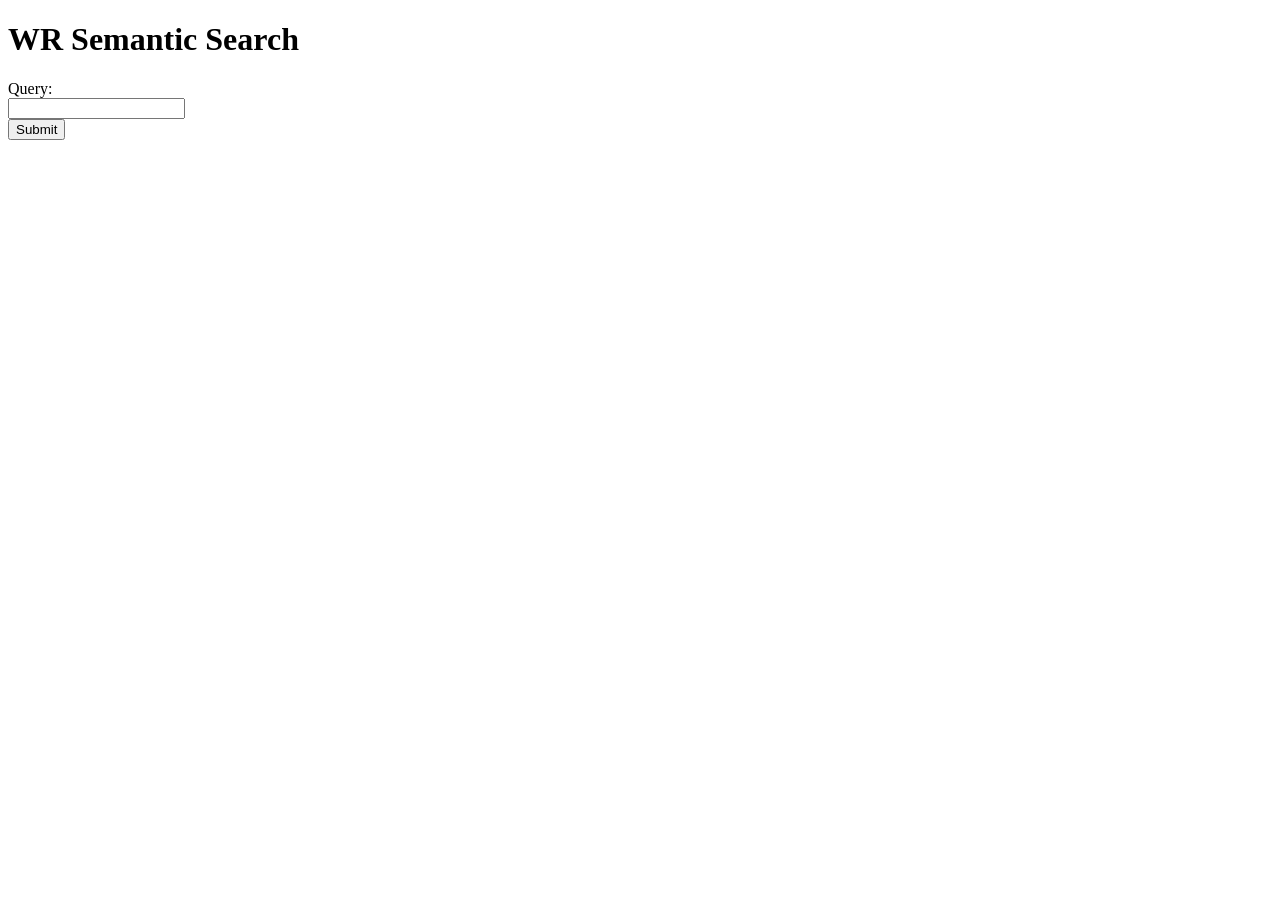
==== templates/index.html @ e62441e0 "Added working submit button in index.html" ====
<!DOCTYPE html>
<html lang="en">
<head>
    <title>WR Semantic Search</title>
</head>
<body>
    <h1>WR Semantic Search</h1>
    <form action="/search">
        <label for="query">Query:</label><br>
        <input type="text" id="search" name="query"><br>
        <!-- 
        <label for="num_results">Number of Results:</label><br>
        <input type="text" id="num_results" name="num_results" value="20"> 
        -->
        <input type="submit">
    </form>
</body>
</html>
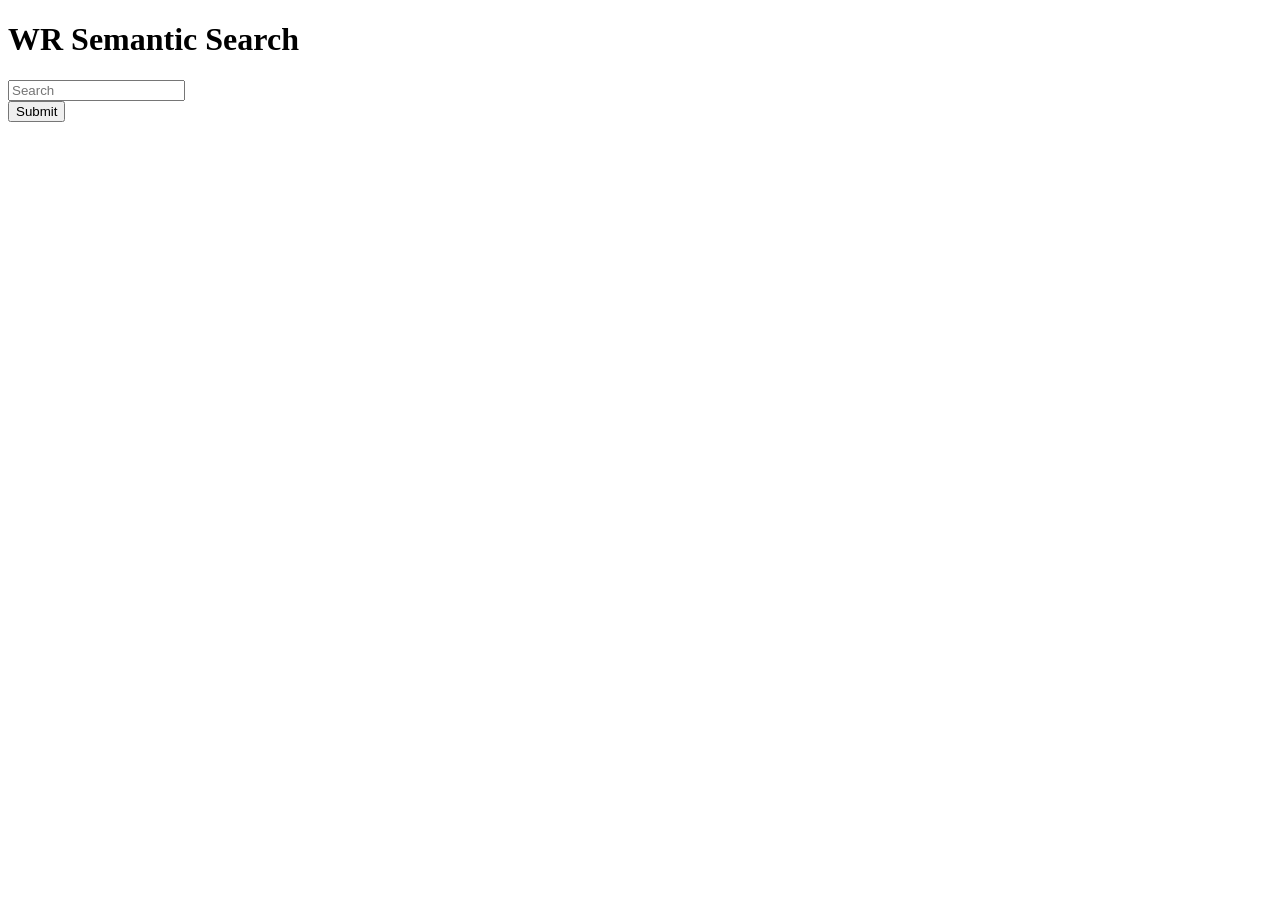
==== commit 19a1069b: "Created stylesheet: style.css and linked to index.html" ====
--- a/templates/index.html
+++ b/templates/index.html
@@ -2,17 +2,19 @@
 <html lang="en">
 <head>
     <title>WR Semantic Search</title>
+    <link rel="stylesheet", href="{{ url_for('static', filename='style.css') }}">
 </head>
 <body>
     <h1>WR Semantic Search</h1>
-    <form action="/search">
-        <label for="query">Query:</label><br>
-        <input type="text" id="search" name="query"><br>
-        <!-- 
-        <label for="num_results">Number of Results:</label><br>
-        <input type="text" id="num_results" name="num_results" value="20"> 
-        -->
-        <input type="submit">
-    </form>
+    <div class="search-container">
+        <form action="/search">
+            <input type="text" id="search" name="query" placeholder="Search"><br>
+            <!-- 
+            <label for="num_results">Number of Results:</label><br>
+            <input type="text" id="num_results" name="num_results" value="20"> 
+            -->
+            <input type="submit">
+        </form>
+    </div>
 </body>
 </html>
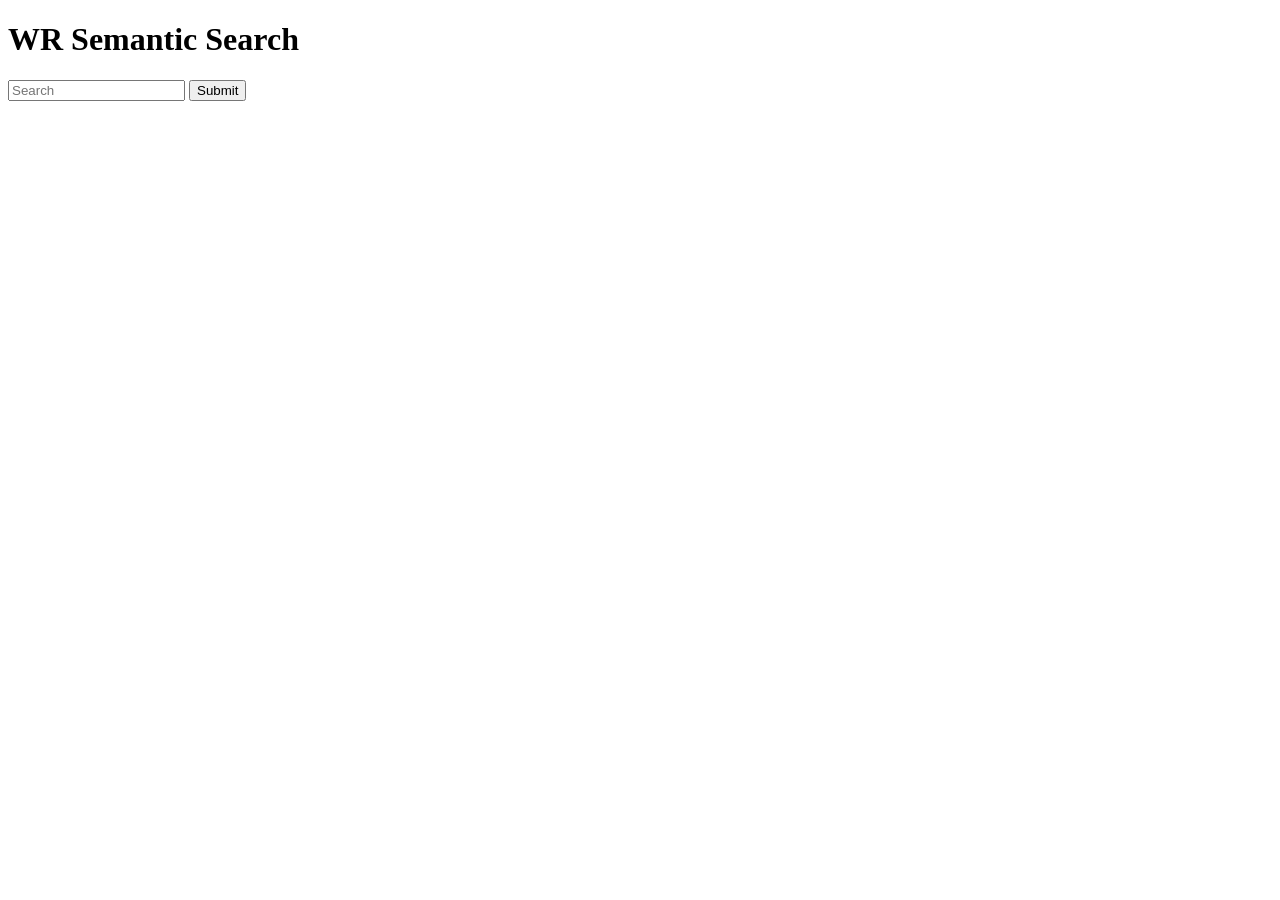
==== commit 8ab57833: "Centered content in index.html" ====
--- a/templates/index.html
+++ b/templates/index.html
@@ -1,19 +1,21 @@
 <!DOCTYPE html>
 <html lang="en">
 <head>
-    <title>WR Semantic Search</title>
+    <title id="title">WR Semantic Search</title>
     <link rel="stylesheet", href="{{ url_for('static', filename='style.css') }}">
 </head>
 <body>
-    <h1>WR Semantic Search</h1>
+    <div id="title">
+        <h1>WR Semantic Search</h1>
+    </div>
     <div class="search-container">
         <form action="/search">
-            <input type="text" id="search" name="query" placeholder="Search"><br>
+            <input type="text" id="search" name="query" placeholder="Search">
             <!-- 
             <label for="num_results">Number of Results:</label><br>
             <input type="text" id="num_results" name="num_results" value="20"> 
             -->
-            <input type="submit">
+            <input type="submit" id="submit">
         </form>
     </div>
 </body>
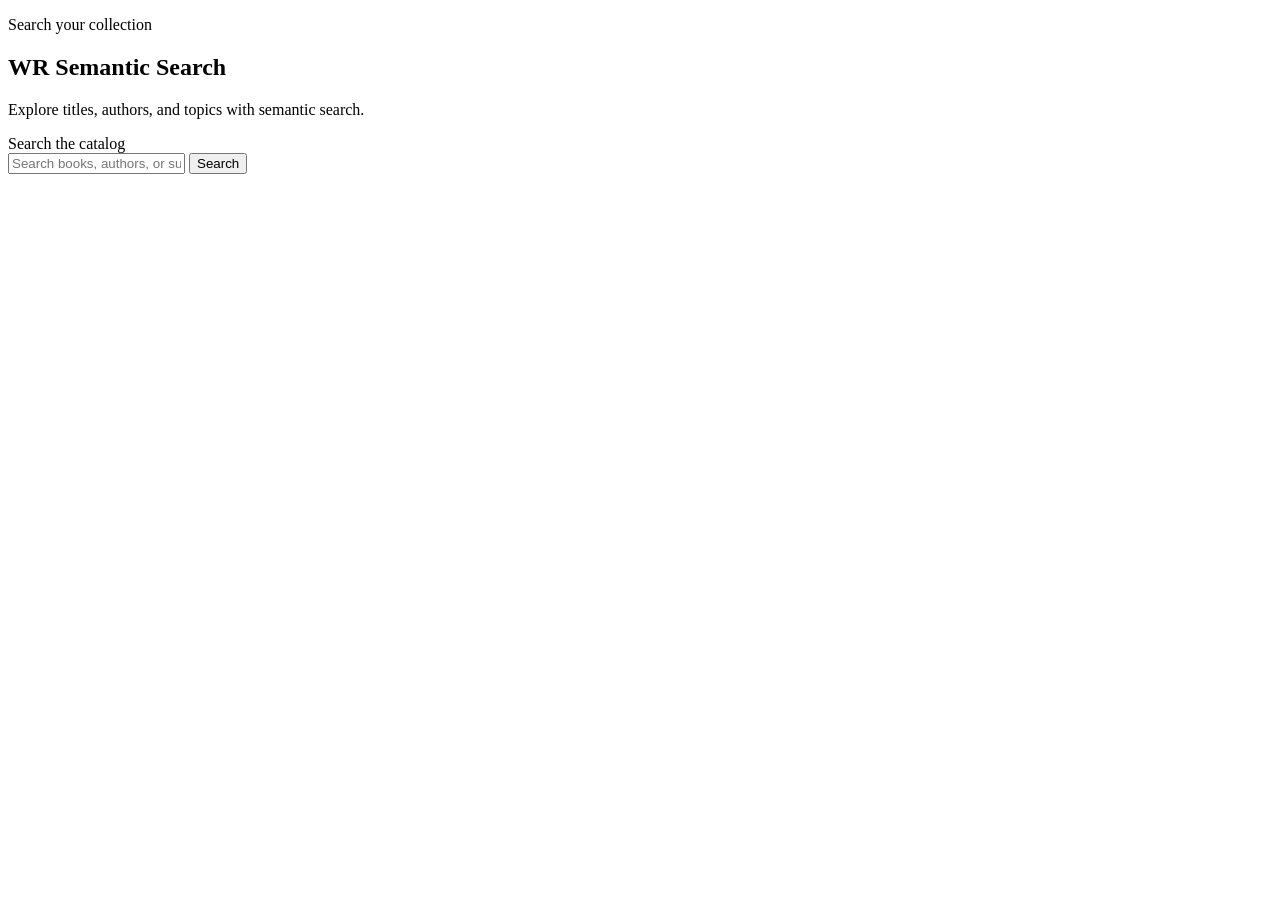
==== commit a8a5daec: "Updates to style and rendering of templates" ====
--- a/templates/index.html
+++ b/templates/index.html
@@ -1,22 +1,34 @@
 <!DOCTYPE html>
 <html lang="en">
 <head>
-    <title id="title">WR Semantic Search</title>
-    <link rel="stylesheet", href="{{ url_for('static', filename='style.css') }}">
+  <meta charset="UTF-8">
+  <meta name="viewport" content="width=device-width, initial-scale=1.0">
+  <title>WR Semantic Search</title>
+  <link rel="stylesheet" href="{{ url_for('static', filename='style.css') }}">
 </head>
-<body>
-    <div id="title">
-        <h1>WR Semantic Search</h1>
-    </div>
-    <div class="search-container">
-        <form action="/search">
-            <input type="text" id="search" name="query" placeholder="Search">
-            <!-- 
-            <label for="num_results">Number of Results:</label><br>
-            <input type="text" id="num_results" name="num_results" value="20"> 
-            -->
-            <input type="submit" id="submit">
-        </form>
-    </div>
+<body class="page-home">
+  <main class="landing-page">
+    <section id="big-one" class="hero">
+      <p class="eyebrow">Search your collection</p>
+      <h1 id="title" class="hero-title">WR Semantic Search</h1>
+      <p class="hero-subtitle">
+        Explore titles, authors, and topics with semantic search.
+      </p>
+
+      <form class="search-form" action="/search" method="get">
+        <label class="sr-only" for="search">Search the catalog</label>
+        <div class="search-container">
+          <input
+            type="text"
+            id="search"
+            name="query"
+            placeholder="Search books, authors, or subjects"
+            autocomplete="off"
+          >
+          <input type="submit" id="submit" value="Search">
+        </div>
+      </form>
+    </section>
+  </main>
 </body>
-</html>+</html>
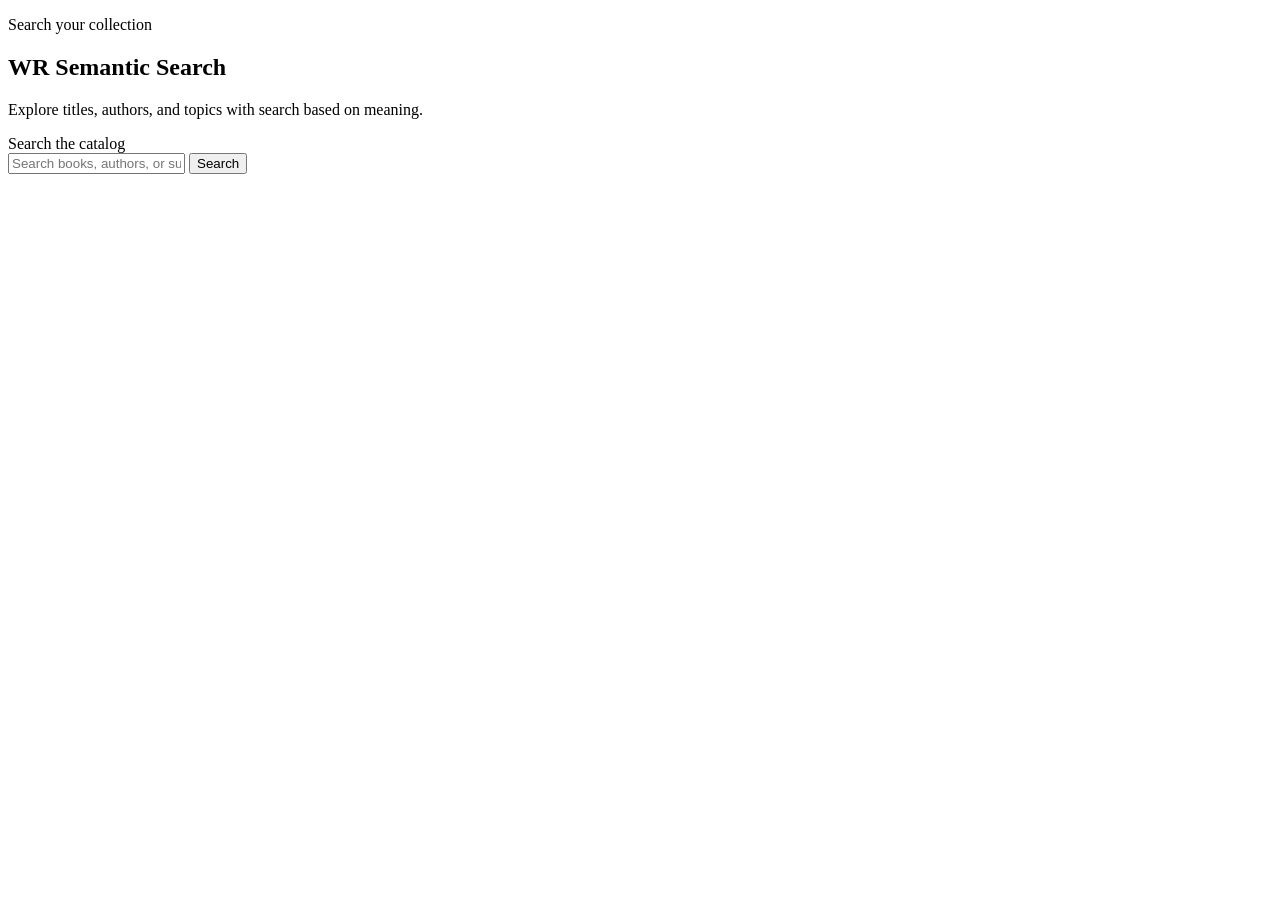
==== commit 958b0d42: "Update" ====
--- a/templates/index.html
+++ b/templates/index.html
@@ -12,7 +12,7 @@
       <p class="eyebrow">Search your collection</p>
       <h1 id="title" class="hero-title">WR Semantic Search</h1>
       <p class="hero-subtitle">
-        Explore titles, authors, and topics with semantic search.
+        Explore titles, authors, and topics with search based on meaning.
       </p>
 
       <form class="search-form" action="/search" method="get">
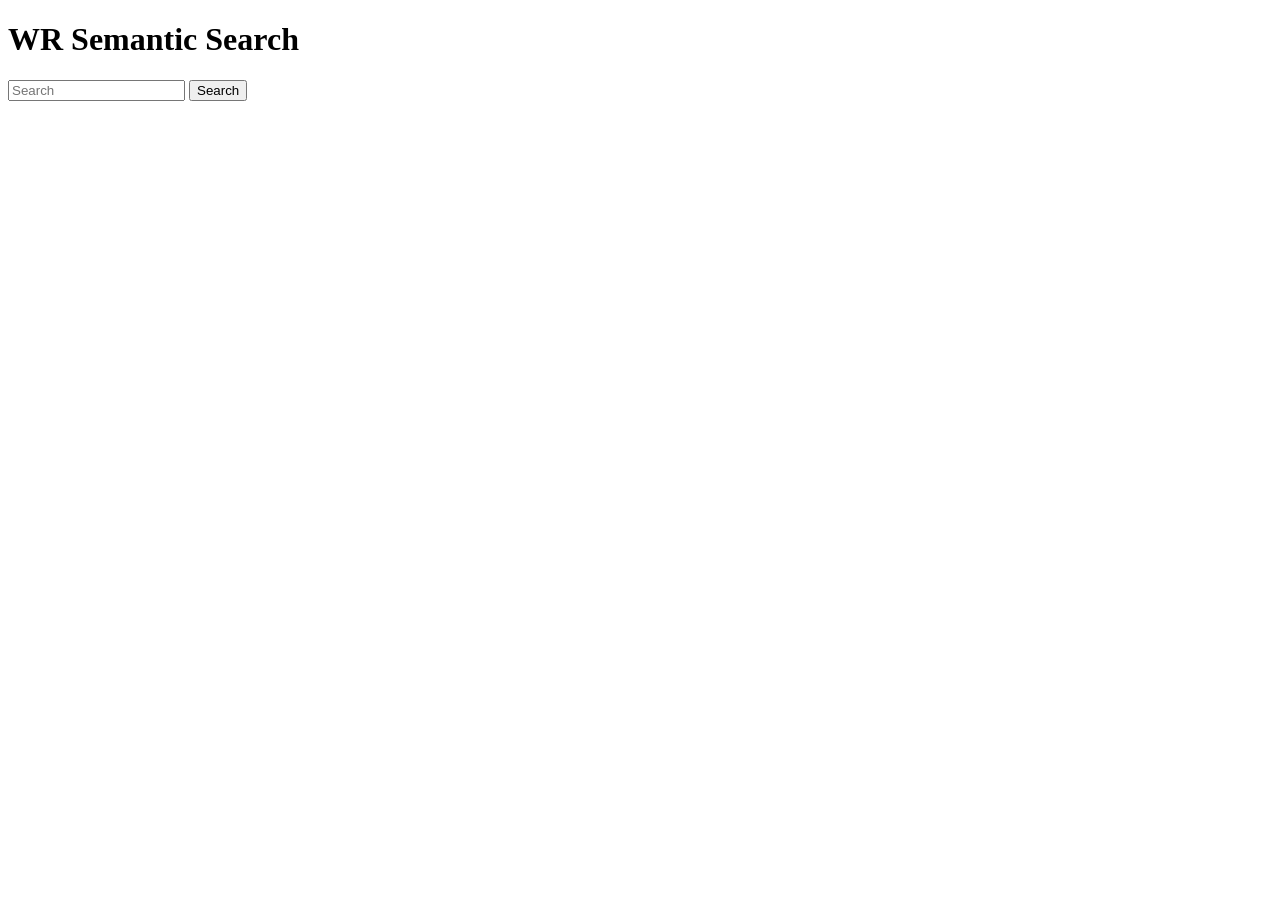
==== commit 82716abc: "front-end updates" ====
--- a/templates/index.html
+++ b/templates/index.html
@@ -1,34 +1,20 @@
 <!DOCTYPE html>
 <html lang="en">
 <head>
-  <meta charset="UTF-8">
-  <meta name="viewport" content="width=device-width, initial-scale=1.0">
-  <title>WR Semantic Search</title>
-  <link rel="stylesheet" href="{{ url_for('static', filename='style.css') }}">
+    <title>WR Semantic Search</title>
+    <link rel="stylesheet" href="{{ url_for('static', filename='style.css') }}">
 </head>
-<body class="page-home">
-  <main class="landing-page">
-    <section id="big-one" class="hero">
-      <p class="eyebrow">Search your collection</p>
-      <h1 id="title" class="hero-title">WR Semantic Search</h1>
-      <p class="hero-subtitle">
-        Explore titles, authors, and topics with search based on meaning.
-      </p>
-
-      <form class="search-form" action="/search" method="get">
-        <label class="sr-only" for="search">Search the catalog</label>
-        <div class="search-container">
-          <input
-            type="text"
-            id="search"
-            name="query"
-            placeholder="Search books, authors, or subjects"
-            autocomplete="off"
-          >
-          <input type="submit" id="submit" value="Search">
-        </div>
-      </form>
-    </section>
-  </main>
+<body>
+    <h1>WR Semantic Search</h1>
+    <div class="search-container">
+        <form action="/search">
+            <input type="text" id="search" name="query" placeholder="Search">
+            <!-- 
+            <label for="num_results">Number of Results:</label><br>
+            <input type="text" id="num_results" name="num_results" value="20"> 
+            -->
+            <input type="submit" value="Search">
+        </form>
+    </div>
 </body>
 </html>
